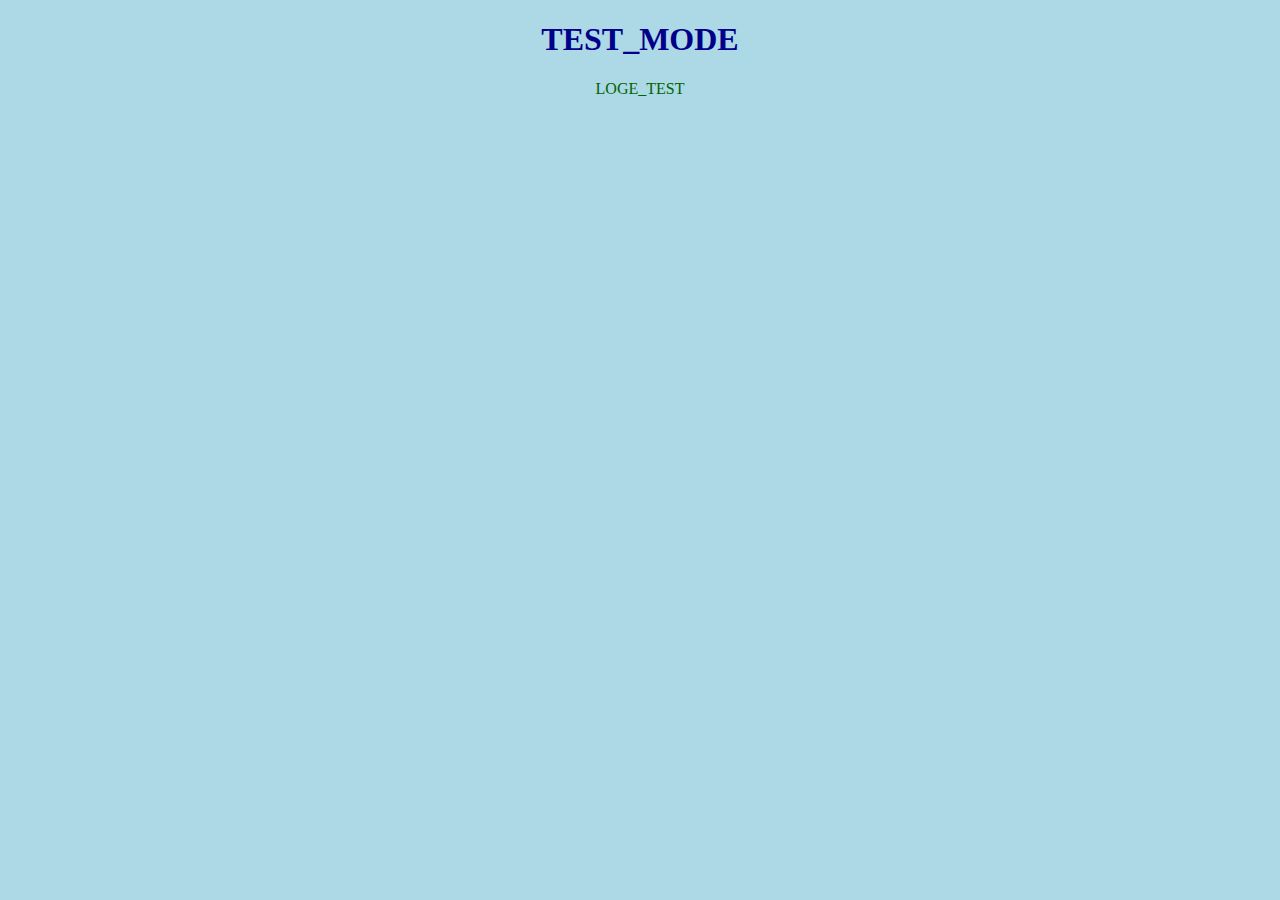
==== aneron-portfolio (html).html @ 36fcb84b "Update and rename aneron-portfolio.html to aneron-portfolio (html).html" ====
﻿<!DOCTYPE html>
<html>
<head>
    <title>aneron-portfolio.github.io</title>
    <link rel="stylesheet" type="text/css" href="aneron-portfolio (css).css">
    <script src="script.js"></script>
</head>
<body>
    <h1>TEST_MODE</h1>
    <p>LOGE_TEST</p>
</body>
</html>
---- aneron-portfolio (css).css ----
body {
    background-color: lightblue;
    text-align: center;
}

h1 {
    color: darkblue;
}

p {
    color: darkgreen;
}
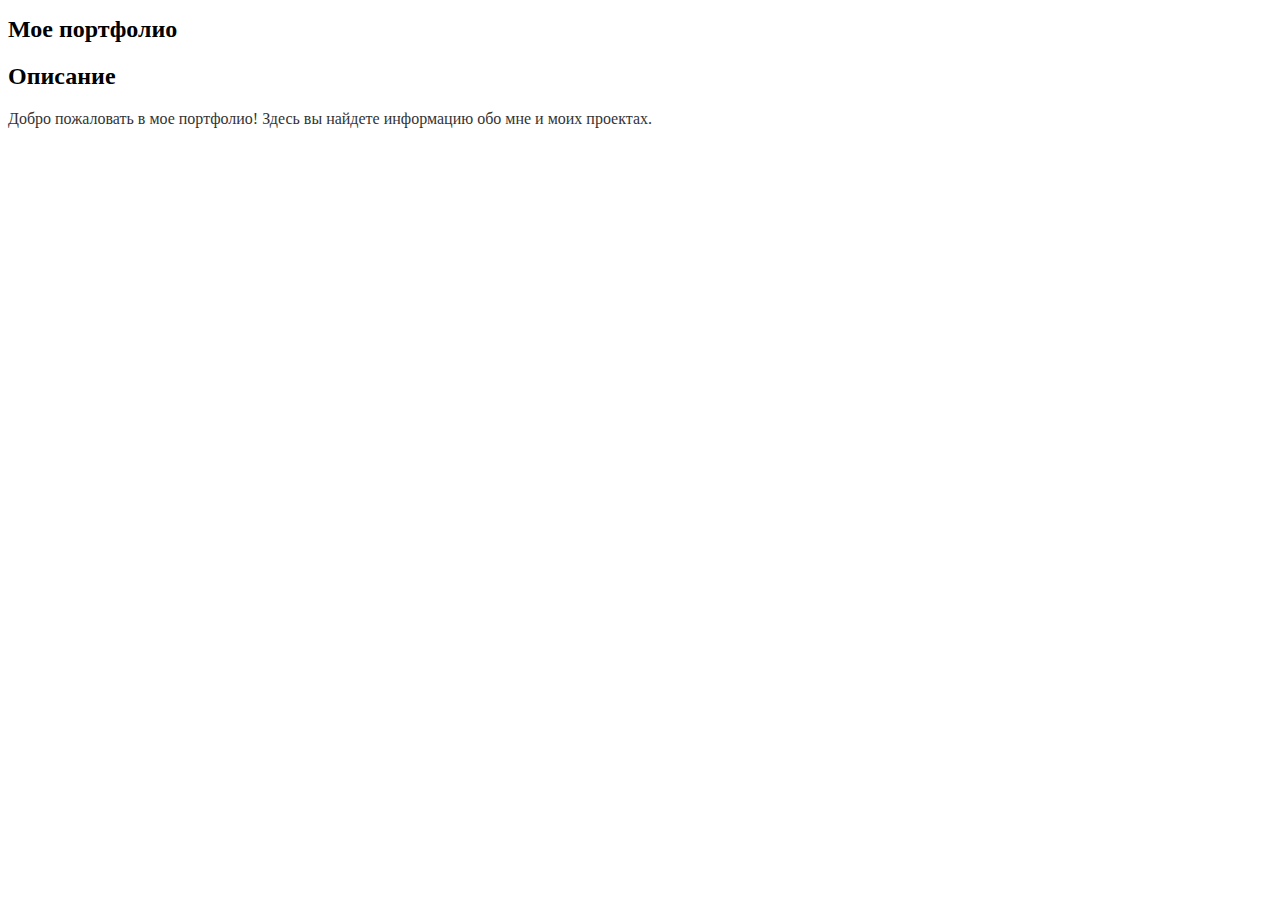
==== commit 5cb934d6: "Update aneron-portfolio (html).html" ====
--- a/aneron-portfolio (html).html
+++ b/aneron-portfolio (html).html
@@ -1,12 +1,20 @@
-﻿<!DOCTYPE html>
+<!DOCTYPE html>
 <html>
 <head>
-    <title>aneron-portfolio.github.io</title>
-    <link rel="stylesheet" type="text/css" href="aneron-portfolio (css).css">
-    <script src="script.js"></script>
+  <link rel="stylesheet" type="text/css" href="aneron-portfolio (css).css">
 </head>
 <body>
-    <h1>TEST_MODE</h1>
-    <p>LOGE_TEST</p>
+  <header>
+    <h1>Мое портфолио</h1>
+  </header>
+  
+  <section>
+    <h2>Описание</h2>
+    <p>Добро пожаловать в мое портфолио! Здесь вы найдете информацию обо мне и моих проектах.</p>
+  </section>
+  
+  <!-- Другие секции и элементы вашего портфолио -->
+  
+  <script src="aneron-portfolio (javascript).javascript"></script>
 </body>
 </html>
--- a/aneron-portfolio (css).css
+++ b/aneron-portfolio (css).css
@@ -1,12 +1,16 @@
-body {
-    background-color: lightblue;
-    text-align: center;
+/* Стили для заголовка */
+h1 {
+  color: #000000;
+  font-size: 24px;
 }
 
-h1 {
-    color: darkblue;
+/* Стили для текста */
+p {
+  color: #333333;
+  font-size: 16px;
 }
 
-p {
-    color: darkgreen;
+/* Стили для изображений */
+img {
+  max-width: 100%;
 }
